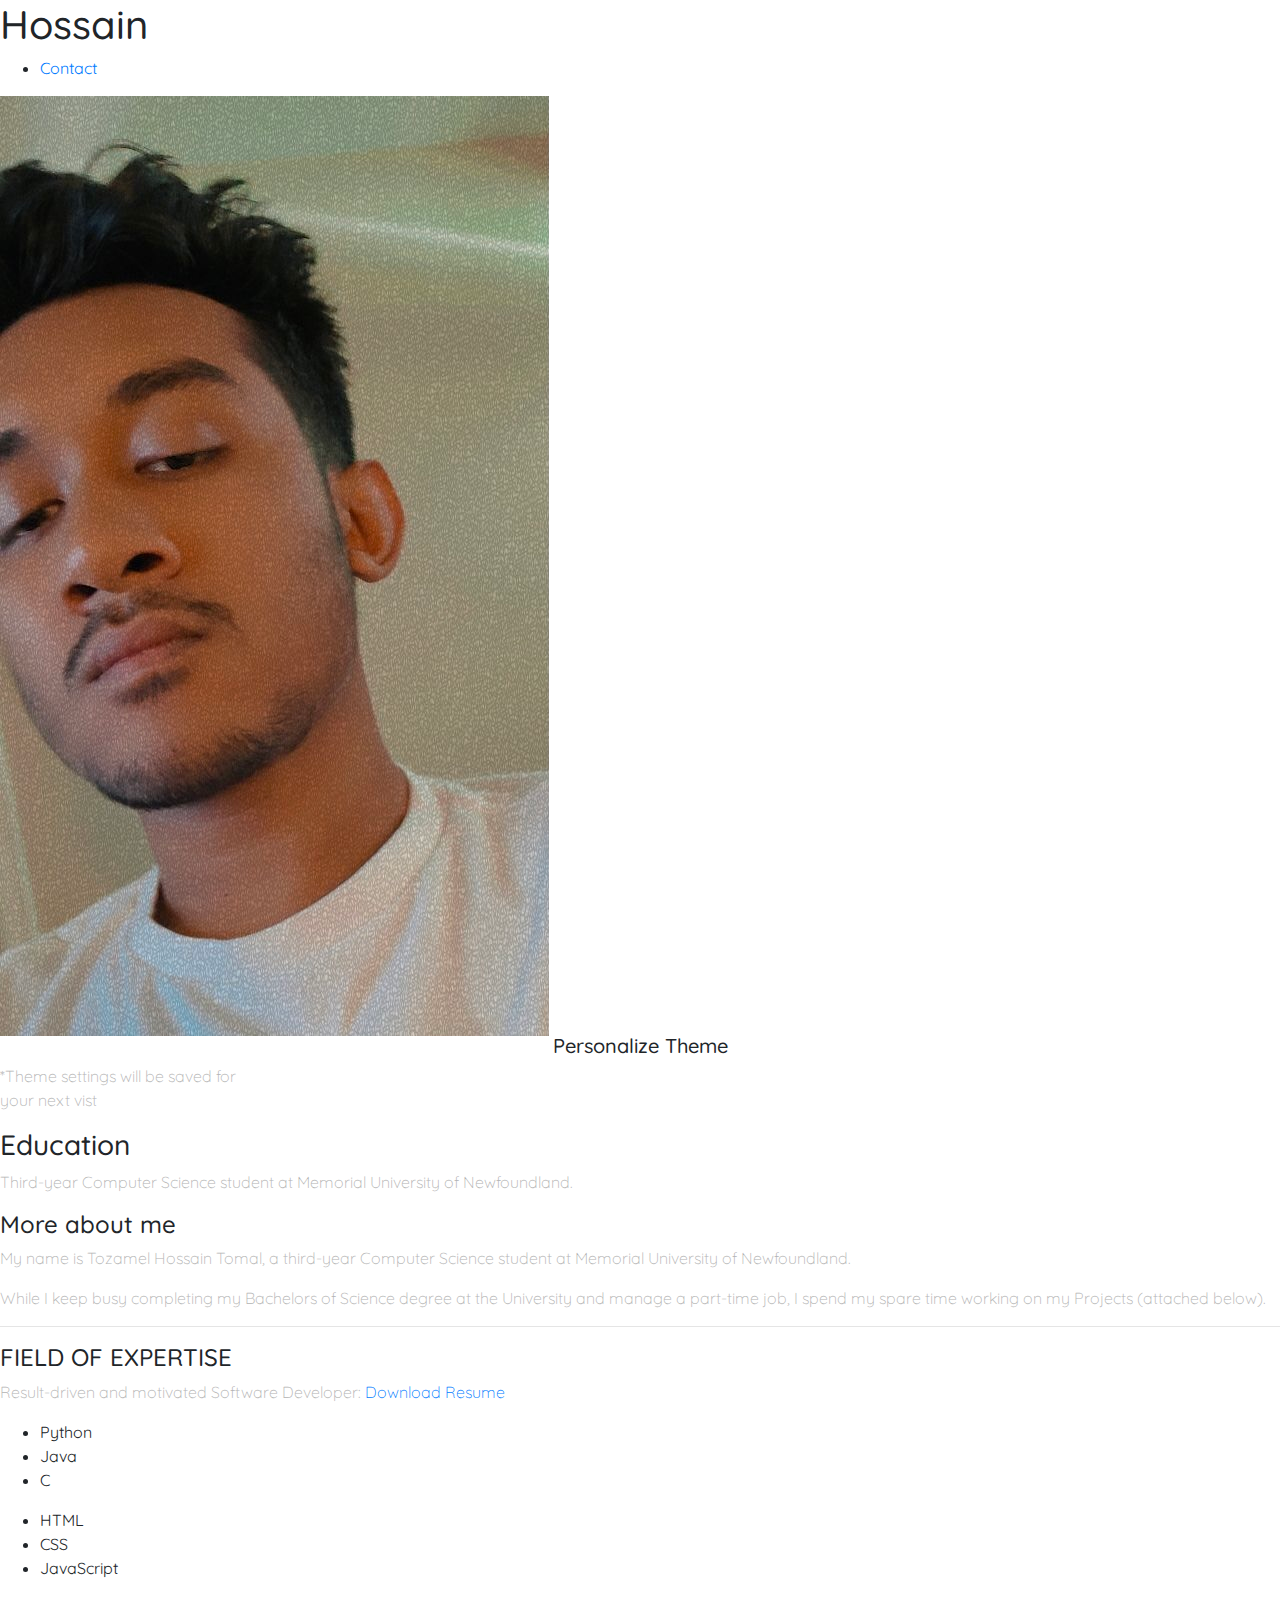
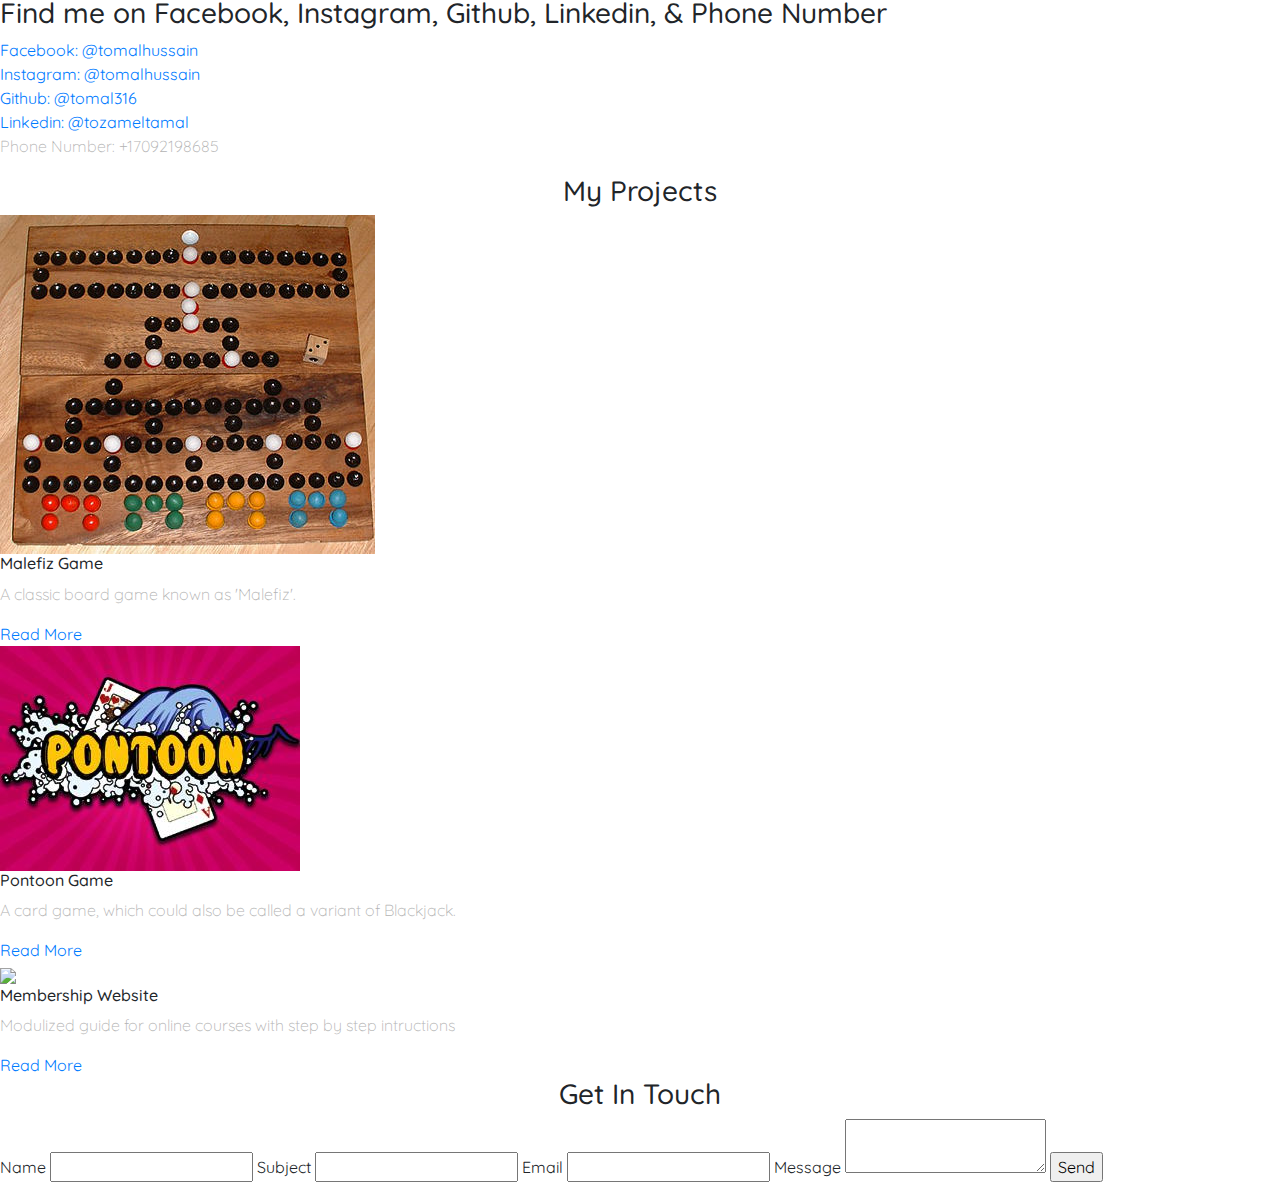
==== index.html @ f4580bd7 "Update index.html" ====
<!DOCTYPE html>
<html>

<head>
	<title>Tozamel Hossin Tamal</title>


	<meta name="viewport" content="width=device-width, initial-scale=1, maximum-scale=1, minimum-scale=1" />
	<!-- Required meta tags -->
	<meta charset="utf-8">
	<meta name="viewport" content="width=device-width, initial-scale=1, shrink-to-fit=no">

	<link href="https://fonts.googleapis.com/css?family=Quicksand:400,600,700&display=swap" rel="stylesheet">

	<link rel="stylesheet" href="fonts/icomoon/style.css">

	<link rel="stylesheet" href="css/owl.carousel.min.css">

	<!-- Bootstrap CSS -->
	<link rel="stylesheet" href="css/bootstrap.min.css">

	<!-- Style -->
	<link rel="stylesheet" href="css/style.css">

	<title>Website Menu #8</title>

	<link href="https://fonts.googleapis.com/css2?family=Russo+One&display=swap" rel="stylesheet">

	<link href="https://fonts.googleapis.com/css2?family=Roboto+Mono:wght@500&family=Russo+One&display=swap" rel="stylesheet">

 <link href="https://fonts.googleapis.com/css2?family=Bebas+Neue&display=swap" rel="stylesheet">

	<link rel="stylesheet" type="text/css" href="default.css">
	<link id="theme-style" rel="stylesheet" type="text/css" href="">
</head>
<body>

<section class="s1">
		<div class="main-container">
			<div class="greeting-wrapper">
				<h1>Hossain</h1>
			</div>


			<div class="intro-wrapper">
				<div class="nav-wrapper">

					<!-- Link around dots-wrapper added after tutorial video -->
					<a href="index.html">
						<div class="dots-wrapper">
							<div id="dot-1" class="browser-dot"></div>
							<div id="dot-2" class="browser-dot"></div>
							<div id="dot-3" class="browser-dot"></div>
						</div>
					</a>


					<ul id="navigation">
						<li><a href="index.html#contact">Contact</a></li>

					</ul>
				</div>

				<div class="left-column">
					<img id="profile_pic" src="images/tom2.jpg">
					<h5 style="text-align: center;line-height: 1;">Personalize Theme</h5>

					<div id="theme-options-wrapper">
						<div data-mode="light" id="light-mode" class="theme-dot"></div>
						<div data-mode="blue" id="blue-mode" class="theme-dot"></div>
						<div data-mode="green" id="green-mode" class="theme-dot"></div>
						<div data-mode="purple" id="purple-mode" class="theme-dot"></div>
					</div>

					<p id="settings-note">*Theme settings will be saved for<br>your next vist</p>
				</div>

				<div class="right-column">

					<div id="preview-shadow">
						<div id="preview">
							<div id="corner-tl" class="corner"></div>
							<div id="corner-tr" class="corner"></div>
							<h3>Education</h3>
							<p>Third-year Computer Science student at Memorial University of Newfoundland.</p>
							<div id="corner-br" class="corner"></div>
							<div id="corner-bl" class="corner"></div>
						</div>
					</div>
				</div>
			</div>
		</div>
	</section>

	<section class="s2">
		<div class="main-container">

			<div class="about-wrapper">
				<div class="about-me">
					<h4>More about me</h4>

					<p>My name is Tozamel Hossain Tomal, a third-year Computer Science student at Memorial University of Newfoundland.</p>

					<p>While I keep busy completing my Bachelors of Science degree at the University and manage a part-time job, I spend my spare time working on my Projects (attached below). </p>


					<hr>

					<h4>FIELD OF EXPERTISE</h4>

					<p>Result-driven and motivated Software Developer: <a target="_blank" href="tomalresume.pdf">Download Resume</a></p>

					<div id="skills">
						<ul>
							<li>Python</li>
							<li>Java</li>
							<li>C</li>
						</ul>

						<ul>
							<li>HTML</li>
							<li>CSS</li>
							<li>JavaScript</li>
						</ul>

					</div>

				</div>


				<div class="social-links">
					<h3>Find me on Facebook, Instagram, Github, Linkedin, & Phone Number</h3>

					<a target="_blank" href="https://www.facebook.com/tomal.hussain.1/">Facebook: @tomalhussain</a>
					<br>
					<a target="_blank" href="https://www.instagram.com/tomalhussain/">Instagram: @tomalhussain</a>
					<br>
					<a target="_blank" href="https://github.com/tomal316/">Github: @tomal316</a>
					<br>
					<a target="_blank" href="https://www.linkedin.com/in/tozamel-tamal-44b8b2172/">Linkedin: @tozameltamal</a>
					<br>
					<p>Phone Number: +17092198685</p>
				</div>
			</div>

		</div>
	</section>

	<section class="s1">
		<div class="main-container">
			<h3 style="text-align: center;">My Projects</h3>

			<div class="post-wrapper">
				<div>
					<div class="post">
						<img class="thumbnail" src="images/Malefiz.jpg">
						<div class="post-preview">
							<h6 class="post-title">Malefiz Game</h6>
							<p class="post-intro">A classic board game known as 'Malefiz'.</p>
							<a href="Malefiz.html">Read More</a>
						</div>
					</div>
				</div>

				<div>
					<div class="post">
						<img class="thumbnail" src="images/pontoon.jpg">
						<div class="post-preview">
							<h6 class="post-title">Pontoon Game</h6>
							<p class="post-intro">A card game, which could also be called a variant of Blackjack.</p>
							<a href="Pontoon.html">Read More</a>
						</div>
					</div>
				</div>

				<div>
					<div class="post">
						<img class="thumbnail" src="images/membership site.jpg">
						<div class="post-preview">
							<h6 class="post-title">Membership Website</h6>
							<p class="post-intro">Modulized guide for online courses with step by  step intructions</p>
							<a href="post.html">Read More</a>
						</div>
					</div>
				</div>

			</div>
		</div>
	</section>

	<section class="s2">
		<div class="main-container">
			<a href=""></a>
			<h3 style="text-align: center;">Get In Touch</h3>

			<form id="contact-form">
				<a name="contact"></a>

				<label>Name</label>
				<input class="input-field" type="text" name="name">

				<label>Subject</label>
				<input class="input-field" type="text" name="subject">

				<label>Email</label>
				<input class="input-field" type="text" name="email">

				<label>Message</label>
				<textarea class="input-field" name="message"></textarea>

				<input id="submit-btn" type="submit" value="Send">
			</form>
		</div>
	</section>

	<script type="text/javascript" src="script.js"></script>
</body>
</html>
---- css/style.css ----
body {
  font-family: "Quicksand", -apple-system, BlinkMacSystemFont, "Segoe UI", Roboto, "Helvetica Neue", Arial, "Noto Sans", sans-serif, "Apple Color Emoji", "Segoe UI Emoji", "Segoe UI Symbol", "Noto Color Emoji";
  background-color: #fff;
  height: 200vh;
  position: relative; }
  body:before {
    content: "";
    position: absolute;
    top: 0;
    left: 0;
    right: 0;
    bottom: 0;
    background: rgba(0, 0, 0, 0.5);
    -webkit-transition: .3s all ease;
    -o-transition: .3s all ease;
    transition: .3s all ease;
    opacity: 0;
    visibility: hidden;
    z-index: 1; }
  body.offcanvas-menu:before {
    opacity: 1;
    z-index: 1002;
    visibility: visible; }

p {
  color: #b3b3b3;
  font-weight: 300; }

h1, h2, h3, h4, h5, h6,
.h1, .h2, .h3, .h4, .h5, .h6 {
  font-family: "Quicksand", -apple-system, BlinkMacSystemFont, "Segoe UI", Roboto, "Helvetica Neue", Arial, "Noto Sans", sans-serif, "Apple Color Emoji", "Segoe UI Emoji", "Segoe UI Symbol", "Noto Color Emoji"; }

a {
  -webkit-transition: .3s all ease;
  -o-transition: .3s all ease;
  transition: .3s all ease; }
  a, a:hover {
    text-decoration: none !important; }

.hero {
  height: 100vh;
  width: 100%;
  background-size: cover;
  background-position: center center;
  background-repeat: no-repeat; }

/* Header */
header {
  position: absolute;
  top: 0;
  left: 0;
  width: 100%;
  z-index: 5;
  padding: 0px 0; }
  @media (min-width: 768px) {
    header {
      padding: 30px 0; } }
  header .navbar-brand {
    text-transform: uppercase;
    letter-spacing: .2em;
    font-weight: 800;
    font-size: 2rem; }
    header .navbar-brand.absolute {
      position: absolute; }
      @media (max-width: 991.98px) {
        header .navbar-brand.absolute {
          position: relative; } }
    header .navbar-brand span {
      color: #fff; }
      @media (min-width: 768px) {
        header .navbar-brand span {
          color: #ced4da; } }
  header .navbar {
    background: black !important;
    padding-top: .5rem;
    padding-bottom: .5rem; }
    @media (min-width: 768px) {
      header .navbar {
        padding-top: 0;
        padding-bottom: 0;
        background: none !important;
        position: relative; } }
    header .navbar .nav-link {
      padding: 1.7rem 1rem;
      outline: none !important;
      font-size: 1rem;
      color: rgba(255, 255, 255, 0.8) !important; }
      @media (max-width: 1199.98px) {
        header .navbar .nav-link {
          padding: .5rem 0rem; } }
      header .navbar .nav-link.active {
        color: #fff !important; }
    header .navbar .dropdown-menu {
      font-size: 14px;
      border-radius: 4px;
      border: none;
      -webkit-box-shadow: 0 2px 30px 0px rgba(0, 0, 0, 0.2);
      box-shadow: 0 2px 30px 0px rgba(0, 0, 0, 0.2);
      min-width: 13em;
      margin-top: -10px; }
      header .navbar .dropdown-menu:before {
        bottom: 100%;
        left: 10%;
        border: solid transparent;
        content: " ";
        height: 0;
        width: 0;
        position: absolute;
        pointer-events: none;
        border-bottom-color: #fff;
        border-width: 7px; }
        @media (max-width: 991.98px) {
          header .navbar .dropdown-menu:before {
            display: none; } }
      header .navbar .dropdown-menu .dropdown-item:hover {
        background: #007bff;
        color: #fff; }
      header .navbar .dropdown-menu .dropdown-item.active {
        background: #007bff;
        color: #fff; }
      header .navbar .dropdown-menu a {
        padding-top: 7px;
        padding-bottom: 7px; }
    header .navbar .cta-btn a {
      background: #007bff;
      color: #fff !important;
      text-transform: uppercase;
      font-size: .8rem;
      padding: 15px 20px !important;
      line-height: 1;
      font-weight: bold;
      -webkit-transition: .3s all ease;
      -o-transition: .3s all ease;
      transition: .3s all ease; }
      header .navbar .cta-btn a:hover {
        background: #fff;
        color: #007bff !important;
        -webkit-box-shadow: 2px 0 30px -5px rgba(0, 0, 0, 0.2);
        box-shadow: 2px 0 30px -5px rgba(0, 0, 0, 0.2); }
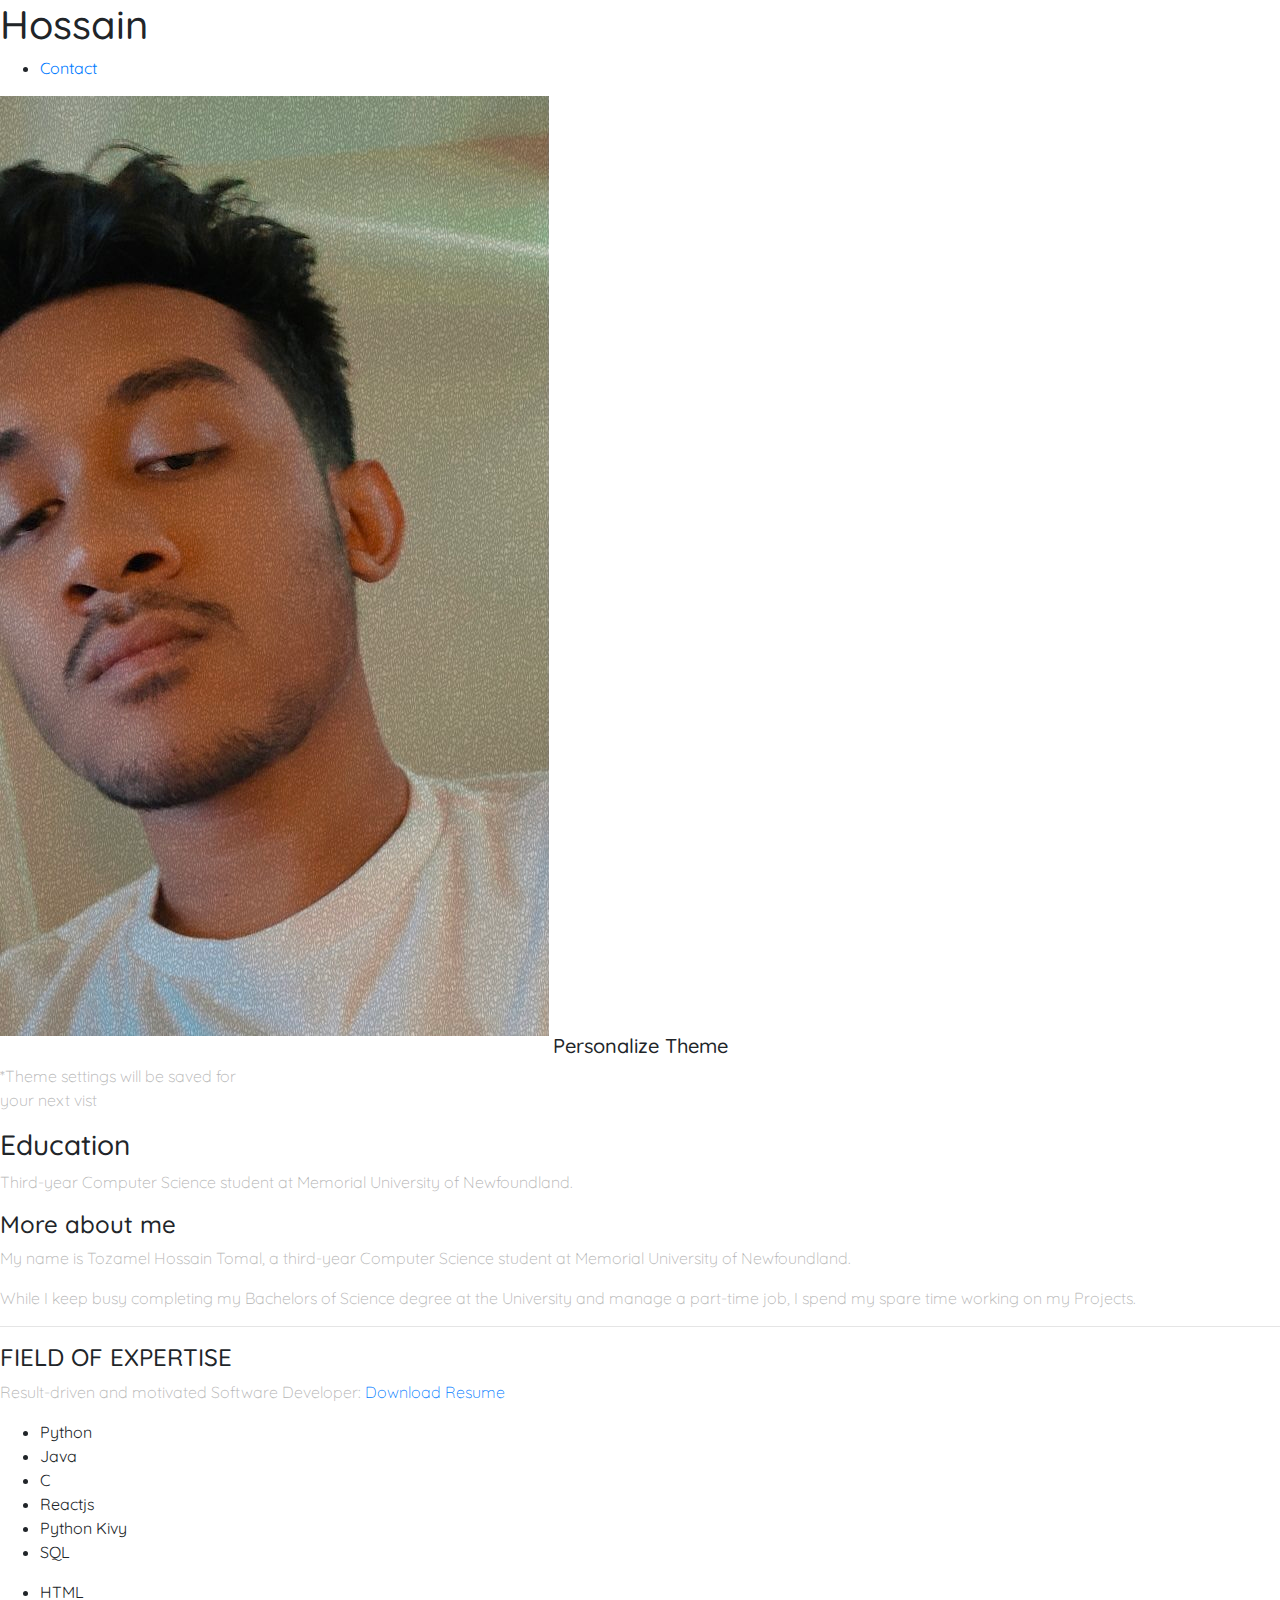
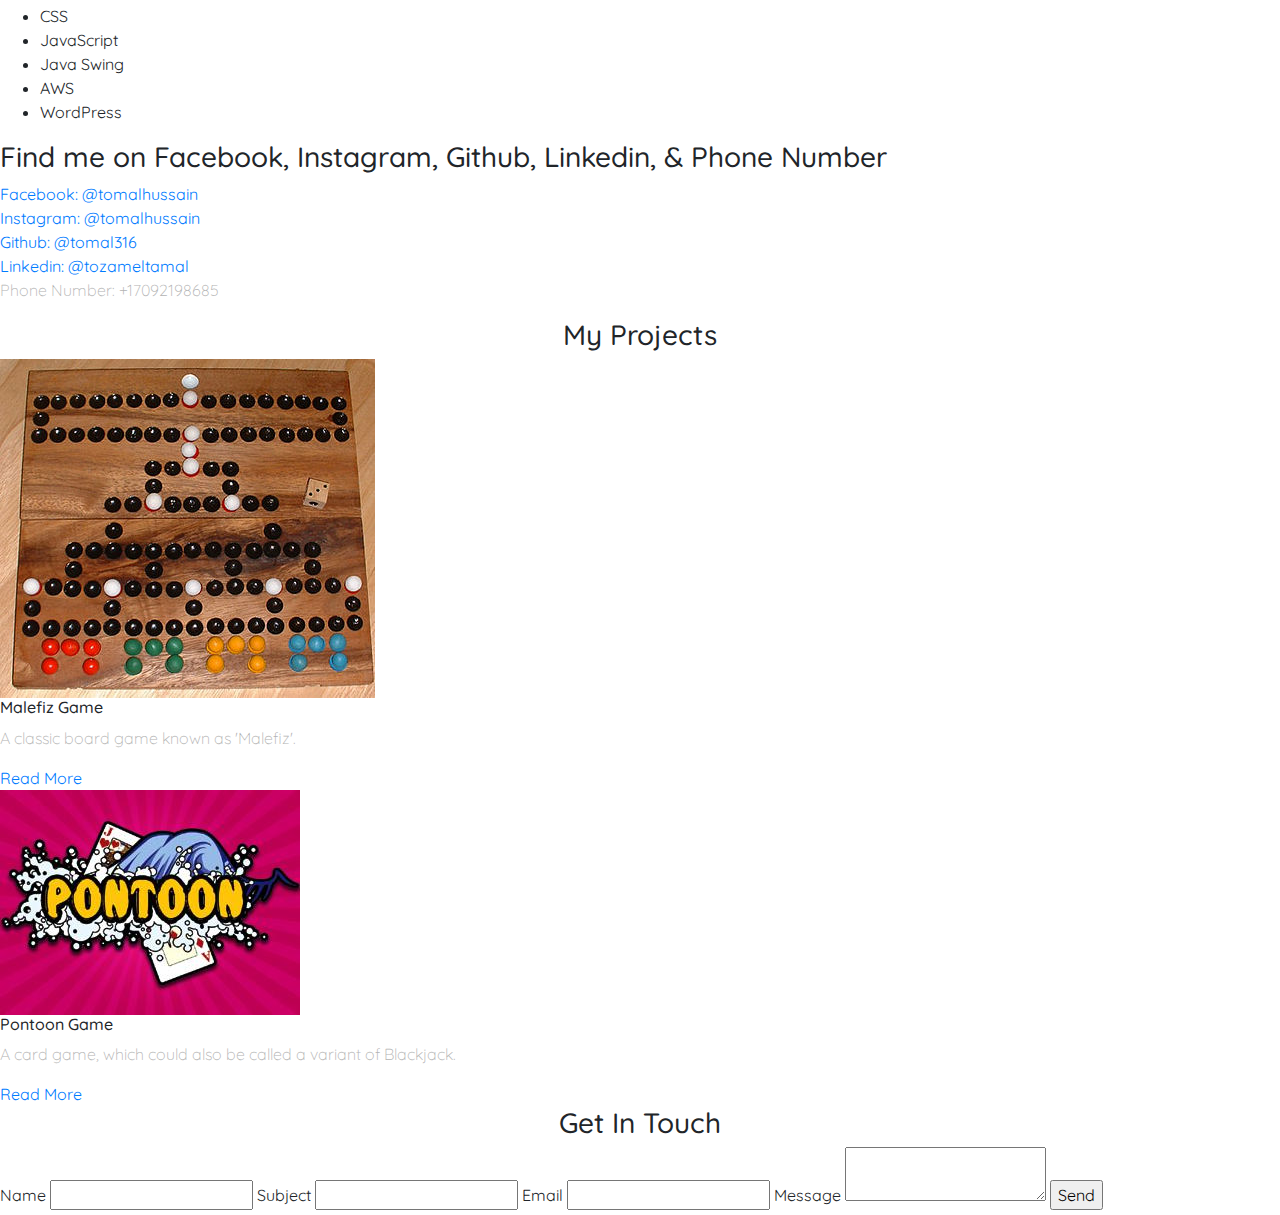
==== commit ebb3a203: "Add files via upload" ====
--- a/index.html
+++ b/index.html
@@ -101,7 +101,7 @@
 
 					<p>My name is Tozamel Hossain Tomal, a third-year Computer Science student at Memorial University of Newfoundland.</p>
 
-					<p>While I keep busy completing my Bachelors of Science degree at the University and manage a part-time job, I spend my spare time working on my Projects (attached below). </p>
+					<p>While I keep busy completing my Bachelors of Science degree at the University and manage a part-time job, I spend my spare time working on my Projects. </p>
 
 
 					<hr>
@@ -115,12 +115,19 @@
 							<li>Python</li>
 							<li>Java</li>
 							<li>C</li>
+							<li>Reactjs</li>
+							<li>Python Kivy</li>
+							<li>SQL</li>
+
 						</ul>
 
 						<ul>
 							<li>HTML</li>
 							<li>CSS</li>
 							<li>JavaScript</li>
+							<li>Java Swing</li>
+							<li>AWS</li>
+							<li>WordPress</li>
 						</ul>
 
 					</div>
@@ -172,17 +179,7 @@
 						</div>
 					</div>
 				</div>
-
-				<div>
-					<div class="post">
-						<img class="thumbnail" src="images/membership site.jpg">
-						<div class="post-preview">
-							<h6 class="post-title">Membership Website</h6>
-							<p class="post-intro">Modulized guide for online courses with step by  step intructions</p>
-							<a href="post.html">Read More</a>
-						</div>
-					</div>
-				</div>
+			
 
 			</div>
 		</div>
